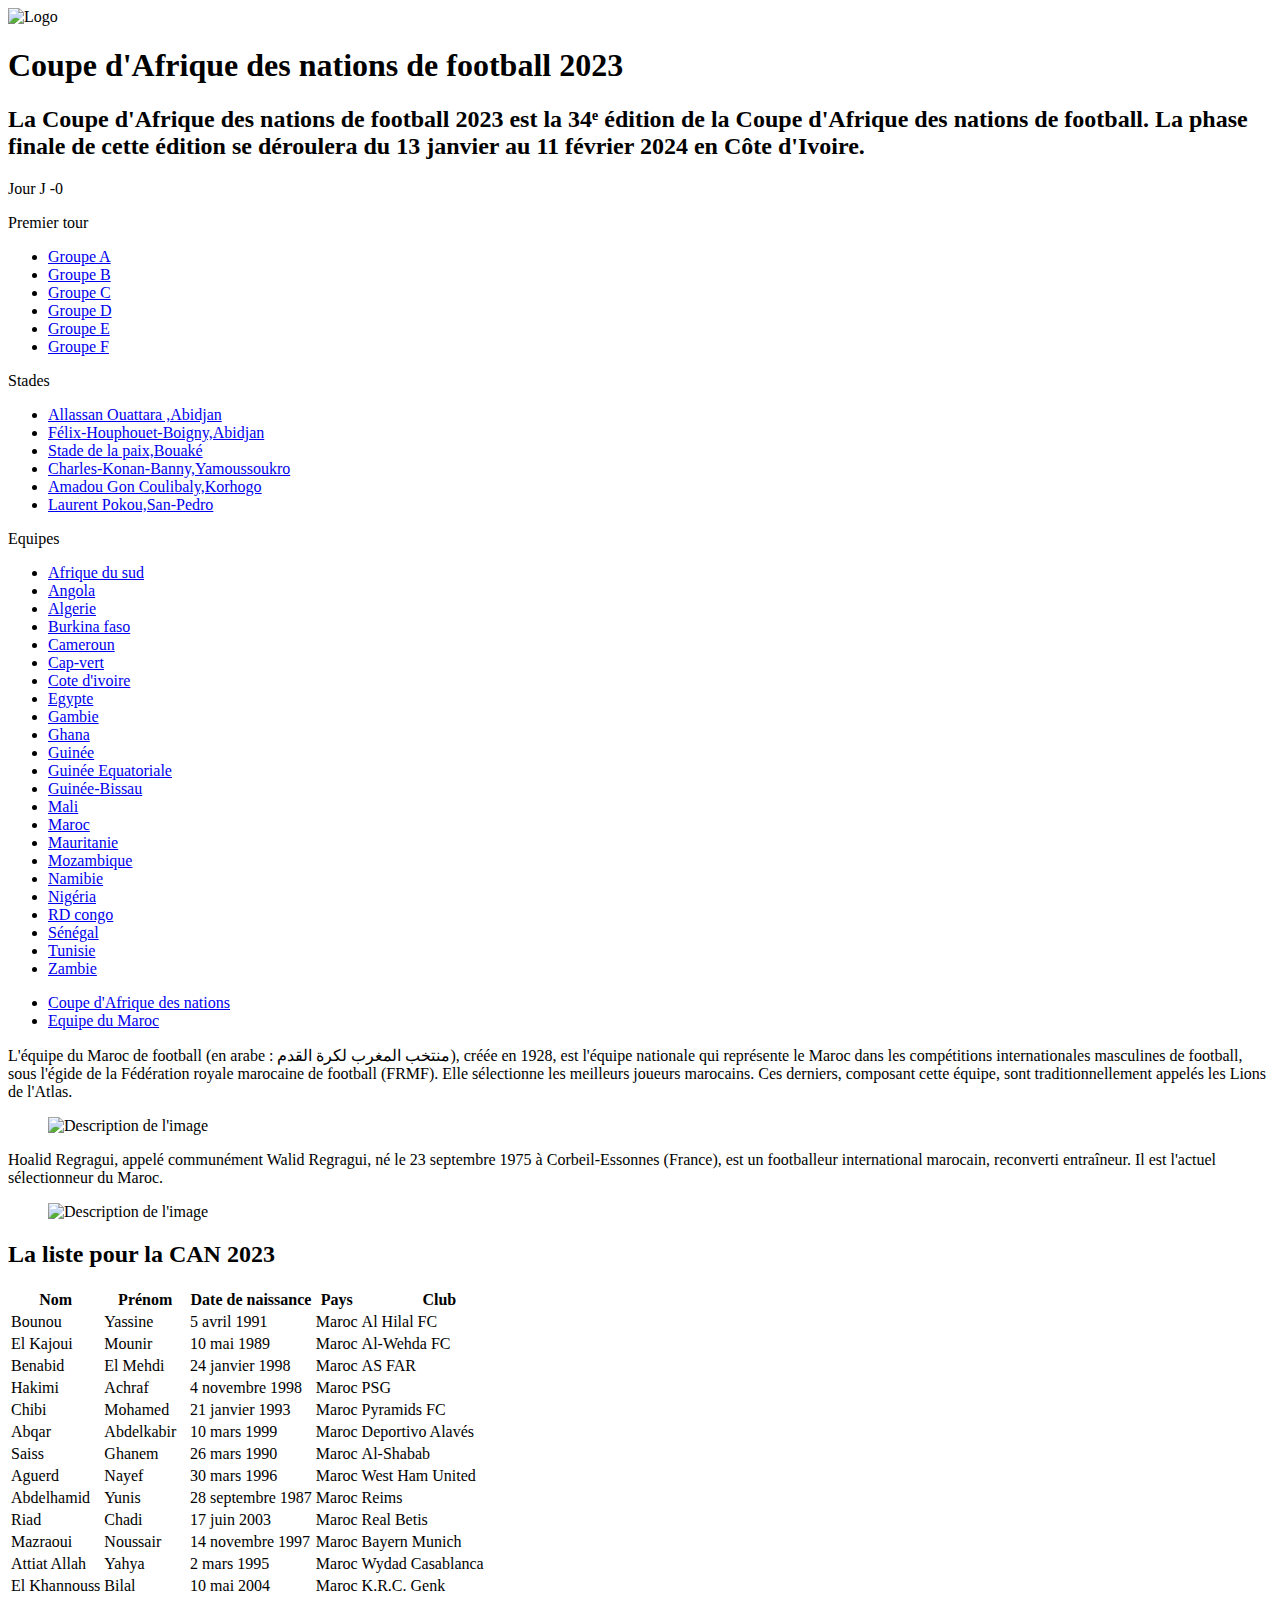
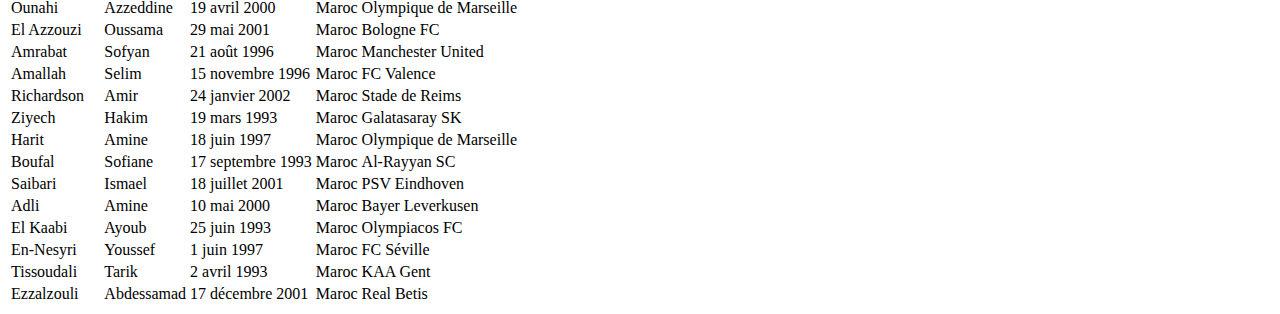
==== equipeMaroc.html @ 78a6a618 "petite modif" ====
<!DOCTYPE html>
<html>
<head>
    <meta charset="utf-8">
    <meta name="viewport" content="width=device-width, initial-scale=1">
    <title>Coupe d'Afrique des nations de football 2023</title>
    <link rel="stylesheet" href="https://cdn.jsdelivr.net/npm/bulma@0.9.4/css/bulma.min.css">
    <link rel="stylesheet" href="style.css">
    <link
            rel="stylesheet"
            href="https://cdn.jsdelivr.net/gh/lipis/flag-icons@6.6.6/css/flag-icons.min.css"
    />
</head>
<body>
<section class="has-background-info">
    <div class="hero-body">
        <div class="container">
            <div class="columns is-vcentered">
                <!-- Logo à gauche -->
                <div class="column is-narrow">
                    <img src="img/CAN2023.png" alt="Logo" class="image">
                </div>
                <!-- Texte à droite -->
                <div class="column">
                    <h1 class="title has-text-light">Coupe d'Afrique des nations de football 2023</h1>
                    <h2 class="subtitle has-text-light">La Coupe d'Afrique des nations de football 2023 est la 34ᵉ édition de la Coupe d'Afrique des nations de football.
                        La phase finale de cette édition se déroulera du 13 janvier au 11 février 2024 en Côte d'Ivoire.</h2>
                </div>
            </div>
            <div class="column">
                <div class="buttons has-addons is-right">
                    <a class="button is-small is-info is-selected">
                        Jour J
                    </a>
                    <a class="button is-small">
                        -0
                    </a>
                </div>
            </div>
        </div>
    </div>
</section>
<div class="container">
    <div class="columns">
        <div class="column is-2 is-hidden-mobile">
            <aside class="menu">
                <p class="menu-label">
                    Premier tour
                </p>
                <ul class="menu-list">
                    <li><a href="groupeA.html">Groupe A</a></li>
                    <li><a href="#">Groupe B</a></li>
                    <li><a href="#">Groupe C</a></li>
                    <li><a href="#">Groupe D</a></li>
                    <li><a href="#">Groupe E</a></li>
                    <li><a href="#">Groupe F</a></li>
                </ul>
                <p class="menu-label">
                    Stades
                </p>
                <ul class="menu-list">
                    <li><a href="#">Allassan Ouattara ,Abidjan</a></li>
                    <li><a href="#">Félix-Houphouet-Boigny,Abidjan</a></li>
                    <li><a href="#">Stade de la paix,Bouaké</a></li>
                    <li><a href="#">Charles-Konan-Banny,Yamoussoukro</a></li>
                    <li><a href="#">Amadou Gon Coulibaly,Korhogo</a></li>
                    <li><a href="#">Laurent Pokou,San-Pedro</a></li>
                </ul>
                <p class="menu-label">
                    Equipes
                </p>
                <ul class="menu-list">
                    <li><a href="#">Afrique du sud</a></li>
                    <li><a href="#">Angola</a></li>
                    <li><a href="#">Algerie</a></li>
                    <li><a href="#">Burkina faso</a></li>
                    <li><a href="#">Cameroun</a></li>
                    <li><a href="#">Cap-vert</a></li>
                    <li><a href="#">Cote d'ivoire</a></li>
                    <li><a href="#">Egypte</a></li>
                    <li><a href="#">Gambie</a></li>
                    <li><a href="#">Ghana</a></li>
                    <li><a href="#">Guinée</a></li>
                    <li><a href="#">Guinée Equatoriale</a></li>
                    <li><a href="#">Guinée-Bissau</a></li>
                    <li><a href="#">Mali</a></li>
                    <li><a href="equipeMaroc.html">Maroc</a></li>
                    <li><a href="#">Mauritanie</a></li>
                    <li><a href="#">Mozambique</a></li>
                    <li><a href="#">Namibie</a></li>
                    <li><a href="#">Nigéria</a></li>
                    <li><a href="#">RD congo</a></li>
                    <li><a href="#">Sénégal</a></li>
                    <li><a href="#">Tunisie</a></li>
                    <li><a href="#">Zambie</a></li>
                </ul>
            </aside>
        </div>
        <div class="column">
            <nav class="breadcrumb" aria-label="breadcrumbs">
                <ul>
                    <li><a href="index.html">Coupe d'Afrique des nations</a></li>
                    <li class="is-active"><a href="#" aria-current="page">Equipe du Maroc</a></li>
                </ul>
            </nav>
            <section class="section">
                <div class="columns is-vcentered">
                    <div class="column">
                        <p>L'équipe du Maroc de football (en arabe : منتخب المغرب لكرة القدم), créée en 1928,
                            est l'équipe nationale qui représente le Maroc dans les compétitions internationales masculines
                            de football,
                            sous l'égide de la Fédération royale marocaine de football (FRMF).
                            Elle sélectionne les meilleurs joueurs marocains.
                            Ces derniers, composant cette équipe, sont traditionnellement appelés les Lions de l'Atlas.
                        </p>
                    </div>
                    <div class="column is-narrow">
                        <figure class="image is-128x128 mx-auto">
                            <img src="img/Logo_FRMF.png" alt="Description de l'image">
                        </figure>
                    </div>
                </div>
            </section>
            <section class="section">
                <div class="columns is-vcentered">
                    <div class="column ml-6 is-flex-desktop">
                        <p>Hoalid Regragui, appelé communément Walid Regragui,
                            né le 23 septembre 1975 à Corbeil-Essonnes (France), est un footballeur international marocain,
                            reconverti entraîneur.
                            Il est l'actuel sélectionneur du Maroc.
                        </p>
                    </div>
                    <div class="column is-narrow">
                        <figure class="image is-128x128 mx-auto">
                            <img class="is-rounded" src="img/RegraguiCoach.png" alt="Description de l'image">
                        </figure>
                    </div>
                </div>
            </section>
            <section class="section">
                <div class="container">
                    <h2 class="title">La liste pour la CAN 2023</h2>
                    <table class="table is-bordered is-striped is-narrow is-hoverable is-fullwidth">
                        <thead>
                        <tr> <th>Nom</th> <th>Prénom</th> <th>Date de naissance</th> <th>Pays</th> <th>Club</th> </tr>
                        </thead>
                        <tbody>
                        <!-- Gardiens de but -->
                        <tr>
                            <td>Bounou</td>
                            <td>Yassine</td>
                            <td>5 avril 1991</td>
                            <td>Maroc</td>
                            <td>Al Hilal FC</td>
                        </tr>
                        <tr>
                            <td>El Kajoui</td>
                            <td>Mounir</td>
                            <td>10 mai 1989</td>
                            <td>Maroc</td>
                            <td>Al-Wehda FC</td>
                        </tr>
                        <tr>
                            <td>Benabid</td>
                            <td>El Mehdi</td>
                            <td>24 janvier 1998</td>
                            <td>Maroc</td>
                            <td>AS FAR</td>
                        </tr>

                        <!-- Défenseurs -->
                        <tr>
                            <td>Hakimi</td>
                            <td>Achraf</td>
                            <td>4 novembre 1998</td>
                            <td>Maroc</td>
                            <td>PSG</td>
                        </tr>
                        <tr>
                            <td>Chibi</td>
                            <td>Mohamed</td>
                            <td>21 janvier 1993</td>
                            <td>Maroc</td>
                            <td>Pyramids FC</td>
                        </tr>
                        <tr>
                            <td>Abqar</td>
                            <td>Abdelkabir</td>
                            <td>10 mars 1999</td>
                            <td>Maroc</td>
                            <td>Deportivo Alavés</td>
                        </tr>
                        <tr>
                            <td>Saiss</td>
                            <td>Ghanem</td>
                            <td>26 mars 1990</td>
                            <td>Maroc</td>
                            <td>Al-Shabab</td>
                        </tr>
                        <tr>
                            <td>Aguerd</td>
                            <td>Nayef</td>
                            <td>30 mars 1996</td>
                            <td>Maroc</td>
                            <td>West Ham United</td>
                        </tr>
                        <tr>
                            <td>Abdelhamid</td>
                            <td>Yunis</td>
                            <td>28 septembre 1987</td>
                            <td>Maroc</td>
                            <td>Reims</td>
                        </tr>
                        <tr>
                            <td>Riad</td>
                            <td>Chadi</td>
                            <td>17 juin 2003</td>
                            <td>Maroc</td>
                            <td>Real Betis</td>
                        </tr>
                        <tr>
                            <td>Mazraoui</td>
                            <td>Noussair</td>
                            <td>14 novembre 1997</td>
                            <td>Maroc</td>
                            <td>Bayern Munich</td>
                        </tr>
                        <tr>
                            <td>Attiat Allah</td>
                            <td>Yahya</td>
                            <td>2 mars 1995</td>
                            <td>Maroc</td>
                            <td>Wydad Casablanca</td>
                        </tr>

                        <!-- Milieux de terrain -->
                        <tr>
                            <td>El Khannouss</td>
                            <td>Bilal</td>
                            <td>10 mai 2004</td>
                            <td>Maroc</td>
                            <td>K.R.C. Genk</td>
                        </tr>
                        <tr>
                            <td>Ounahi</td>
                            <td>Azzeddine</td>
                            <td>19 avril 2000</td>
                            <td>Maroc</td>
                            <td>Olympique de Marseille</td>
                        </tr>
                        <tr>
                            <td>El Azzouzi</td>
                            <td>Oussama</td>
                            <td>29 mai 2001</td>
                            <td>Maroc</td>
                            <td>Bologne FC</td>
                        </tr>
                        <tr>
                            <td>Amrabat</td>
                            <td>Sofyan</td>
                            <td>21 août 1996</td>
                            <td>Maroc</td>
                            <td>Manchester United</td>
                        </tr>
                        <tr>
                            <td>Amallah</td>
                            <td>Selim</td>
                            <td>15 novembre 1996</td>
                            <td>Maroc</td>
                            <td>FC Valence</td>
                        </tr>
                        <tr>
                            <td>Richardson</td>
                            <td>Amir</td>
                            <td>24 janvier 2002</td>
                            <td>Maroc</td>
                            <td>Stade de Reims</td>
                        </tr>
                        <tr>
                            <td>Ziyech</td>
                            <td>Hakim</td>
                            <td>19 mars 1993</td>
                            <td>Maroc</td>
                            <td>Galatasaray SK</td>
                        </tr>
                        <tr>
                            <td>Harit</td>
                            <td>Amine</td>
                            <td>18 juin 1997</td>
                            <td>Maroc</td>
                            <td>Olympique de Marseille</td>
                        </tr>
                        <tr>
                            <td>Boufal</td>
                            <td>Sofiane</td>
                            <td>17 septembre 1993</td>
                            <td>Maroc</td>
                            <td>Al-Rayyan SC</td>
                        </tr>

                        <!-- Attaquants -->
                        <tr>
                            <td>Saibari</td>
                            <td>Ismael</td>
                            <td>18 juillet 2001</td>
                            <td>Maroc</td>
                            <td>PSV Eindhoven</td>
                        </tr>
                        <tr>
                            <td>Adli</td>
                            <td>Amine</td>
                            <td>10 mai 2000</td>
                            <td>Maroc</td>
                            <td>Bayer Leverkusen</td>
                        </tr>
                        <tr>
                            <td>El Kaabi</td>
                            <td>Ayoub</td>
                            <td>25 juin 1993</td>
                            <td>Maroc</td>
                            <td>Olympiacos FC</td>
                        </tr>
                        <tr>
                            <td>En-Nesyri</td>
                            <td>Youssef</td>
                            <td>1 juin 1997</td>
                            <td>Maroc</td>
                            <td>FC Séville</td>
                        </tr>
                        <tr>
                            <td>Tissoudali</td>
                            <td>Tarik</td>
                            <td>2 avril 1993</td>
                            <td>Maroc</td>
                            <td>KAA Gent</td>
                        </tr>
                        <tr>
                            <td>Ezzalzouli</td>
                            <td>Abdessamad</td>
                            <td>17 décembre 2001</td>
                            <td>Maroc</td>
                            <td>Real Betis</td>
                        </tr>
                        </tbody>
                    </table>
                </div>
            </section>
        </div>
    </div>
</div>
</body>
</html>
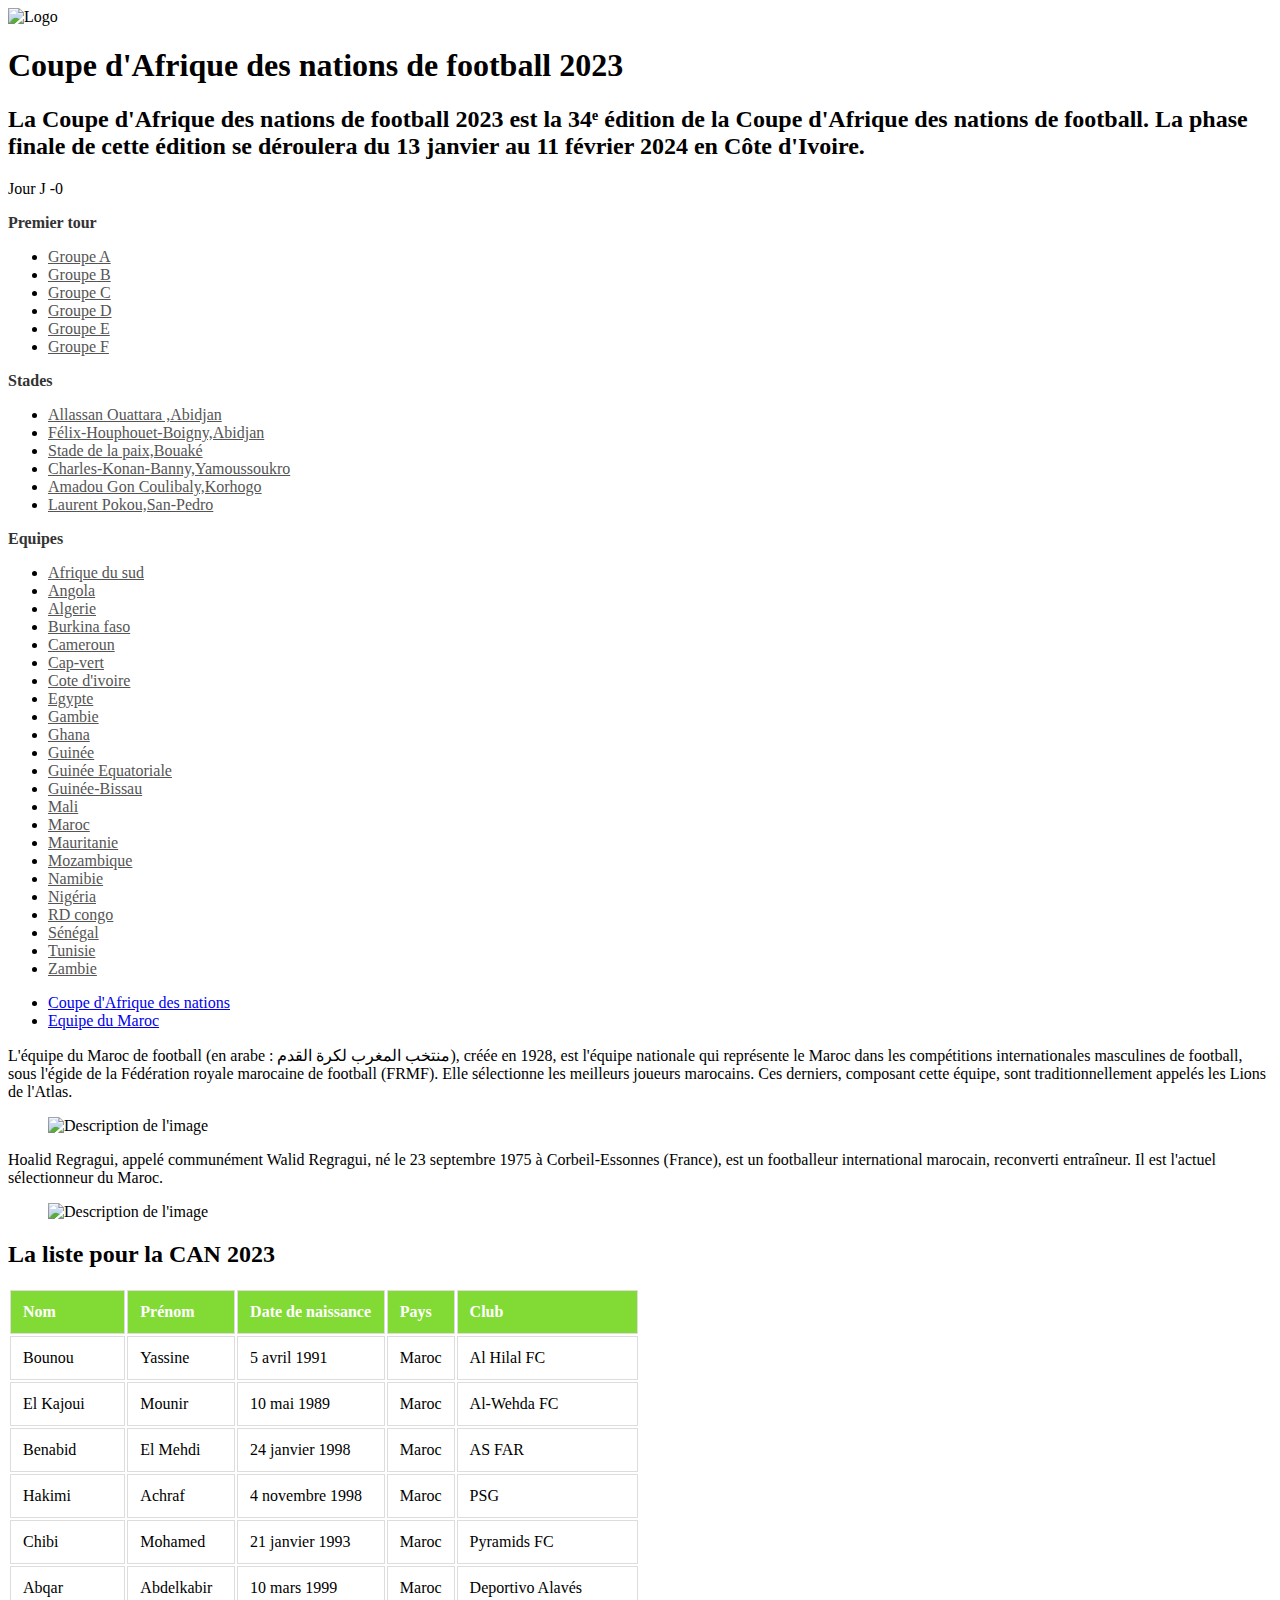
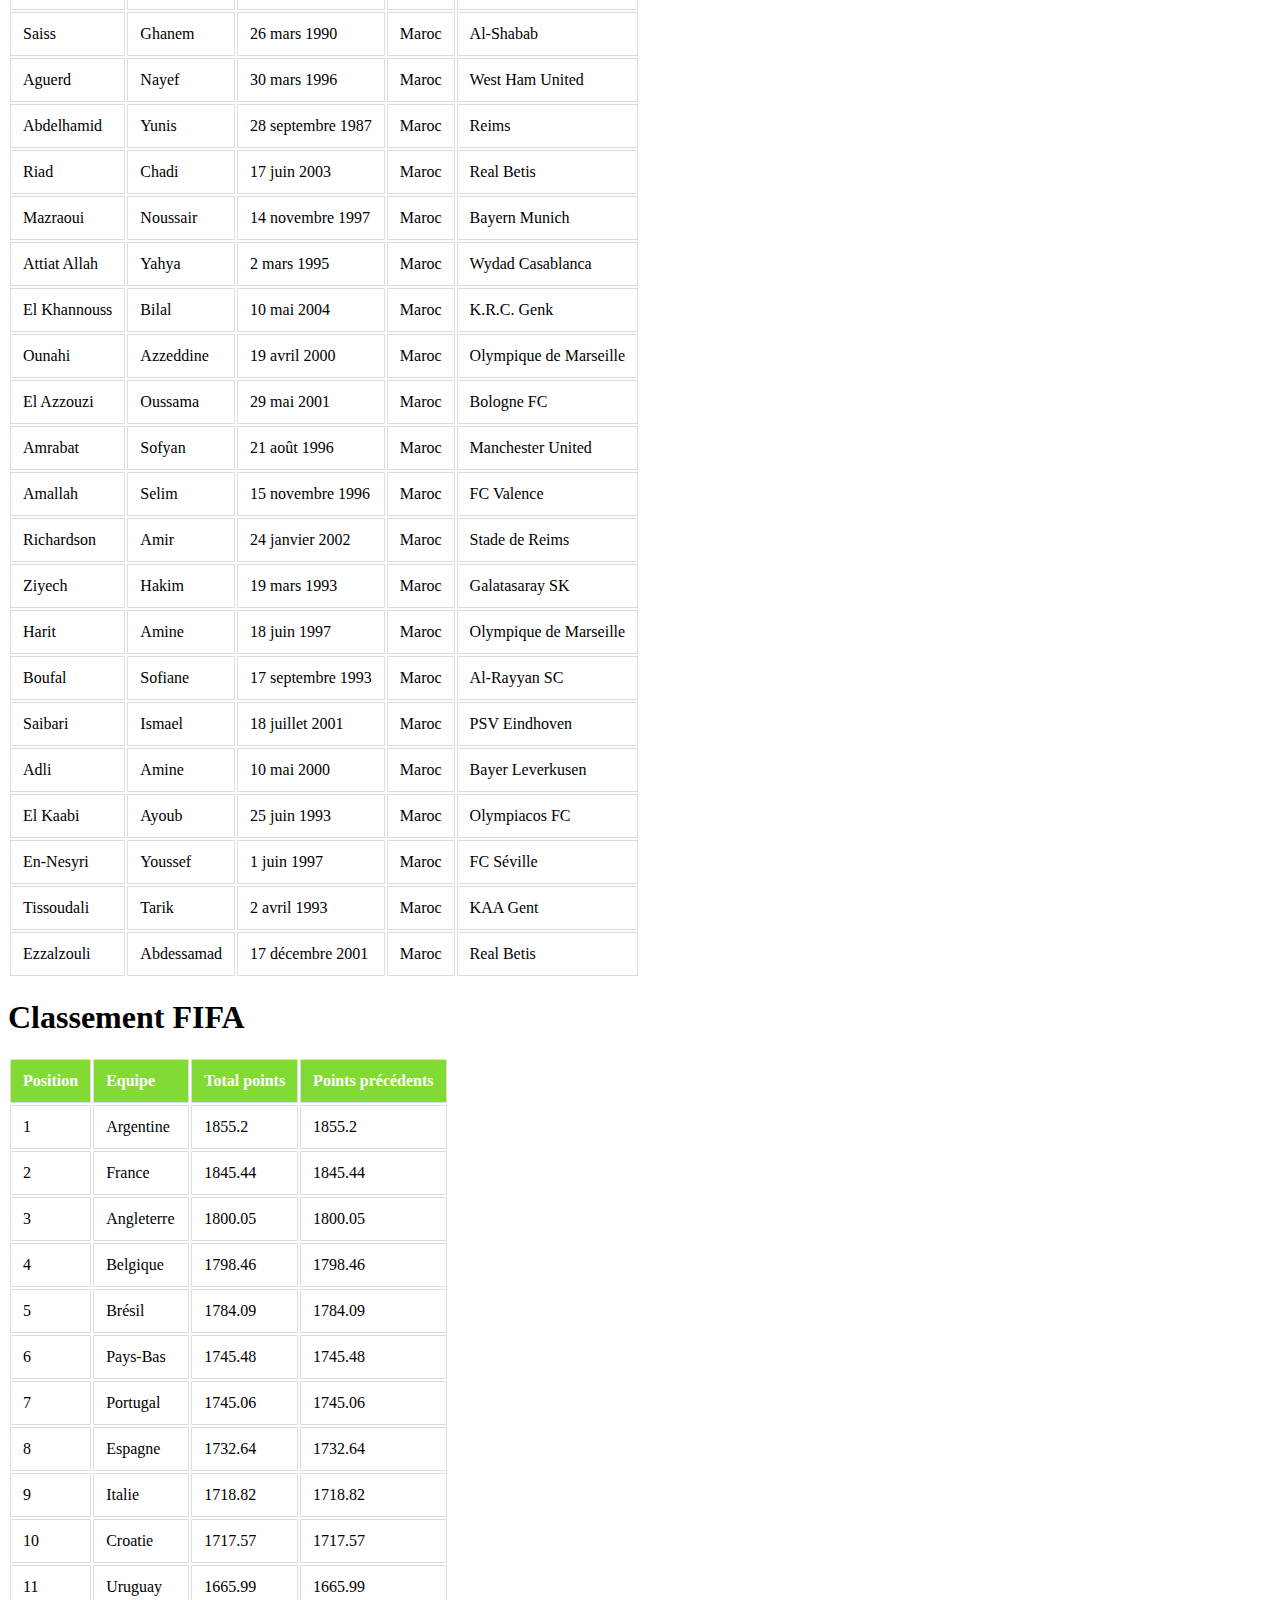
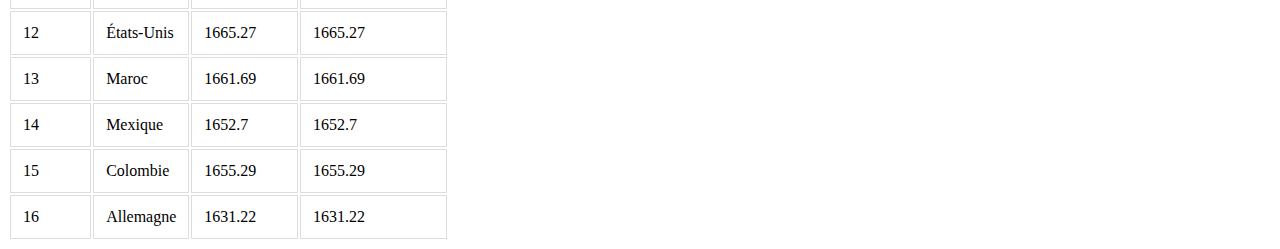
==== commit 1edf4884: "L'ajout du classement FIFA" ====
--- a/equipeMaroc.html
+++ b/equipeMaroc.html
@@ -345,6 +345,36 @@
                     </table>
                 </div>
             </section>
+            <section class="section">
+                <div class="container">
+                    <h1 class="title">Classement FIFA</h1>
+
+                    <table class="table is-bordered is-striped is-narrow is-hoverable">
+                        <thead>
+                        <tr> <th>Position</th> <th>Equipe</th> <th>Total points</th> <th>Points précédents</th></tr>
+                        </thead>
+                        <tbody>
+                        <tr> <td>1</td> <td><span class="fi fi-ar mr-2"></span>Argentine</td> <td>1855.2</td> <td>1855.2</td></tr>
+                        <tr> <td>2</td> <td><span class="fi fi-fr mr-2"></span>France</td> <td>1845.44</td> <td>1845.44</td></tr>
+                        <tr> <td>3</td> <td><span class="fi fi-gb-eng mr-2"></span>Angleterre</td> <td>1800.05</td> <td>1800.05</td></tr>
+                        <tr> <td>4</td> <td><span class="fi fi-be mr-2"></span>Belgique</td> <td>1798.46</td> <td>1798.46</td></tr>
+                        <tr> <td>5</td> <td><span class="fi fi-br mr-2"></span>Brésil</td> <td>1784.09</td> <td>1784.09</td></tr>
+                        <tr> <td>6</td> <td><span class="fi fi-nl mr-2"></span>Pays-Bas</td> <td>1745.48</td> <td>1745.48</td></tr>
+                        <tr> <td>7</td> <td><span class="fi fi-pt mr-2"></span>Portugal</td> <td>1745.06</td> <td>1745.06</td></tr>
+                        <tr> <td>8</td> <td><span class="fi fi-es mr-2"></span>Espagne</td> <td>1732.64</td> <td>1732.64</td></tr>
+                        <tr> <td>9</td> <td><span class="fi fi-it mr-2"></span>Italie</td> <td>1718.82</td> <td>1718.82</td></tr>
+                        <tr> <td>10</td> <td><span class="fi fi-hr mr-2"></span>Croatie</td> <td>1717.57</td> <td>1717.57</td></tr>
+                        <tr> <td>11</td> <td><span class="fi fi-uy mr-2"></span>Uruguay</td> <td>1665.99</td> <td>1665.99</td></tr>
+                        <tr> <td>12</td> <td><span class="fi fi-us mr-2"></span>États-Unis</td> <td>1665.27</td> <td>1665.27</td></tr>
+                        <tr> <td>13</td> <td><span class="fi fi-ma mr-2"></span>Maroc</td> <td>1661.69</td> <td>1661.69</td></tr>
+                        <tr> <td>14</td> <td><span class="fi fi-mx mr-2"></span>Mexique</td> <td>1652.7</td> <td>1652.7</td></tr>
+                        <tr> <td>15</td> <td><span class="fi fi-co mr-2"></span>Colombie</td> <td>1655.29</td> <td>1655.29</td></tr>
+                        <tr><td>16</td> <td><span class="fi fi-de mr-2"></span>Allemagne</td> <td>1631.22</td> <td>1631.22</td>
+                        </tr>
+                        </tbody>
+                    </table>
+                </div>
+            </section>
         </div>
     </div>
 </div>
--- a/style.css
+++ b/style.css
@@ -0,0 +1,63 @@
+img{
+    height : auto;
+    width : 120px;
+}
+
+
+/* Style des menus */
+.menu-label {
+    font-weight: bold;
+    /* Couleur du texte */
+    color: #333;
+    margin-top: 1em;
+}
+
+.menu-list a {
+    /* Couleur du texte des liens */
+    color: #555;
+    transition: color 0.3s ease-in-out;
+}
+
+.menu-list a:hover {
+    /* Couleur du texte des liens au survol */
+    color: #84ff00;
+    /* Soulignement au survol */
+    text-decoration: underline;
+}
+
+
+/* Style des cellules d'en-tête et des cellules de données */
+.table th,
+.table td {
+    /* Bordures des cellules */
+    border: 1px solid #ddd !important;
+    padding: 0.75em !important;
+    /* Ajout d'une transition pour l'effet */
+    transition: transform 0.3s ease-in-out;
+}
+
+/* Style des cellules d'en-tête */
+.table th {
+    /* Couleur de fond des cellules d'en-tête */
+    background-color: #82db34;
+    color: #fff;
+    text-align: left;
+}
+
+/* Effet de translation au survol */
+.table td:hover {
+    /* Déplacement de la cellule de 5 pixels vers le haut au survol */
+    transform: translateY(-5px) !important;
+}
+.panel-block {
+    /* Ajout d'une transition pour l'effet */
+    transition: transform 0.3s ease-in-out;
+}
+
+/* Déplacement de la cellule de 3 pixels vers le haut au survol */
+.panel-block:hover {
+    transform: translateY(-3px);
+}
+
+
+
